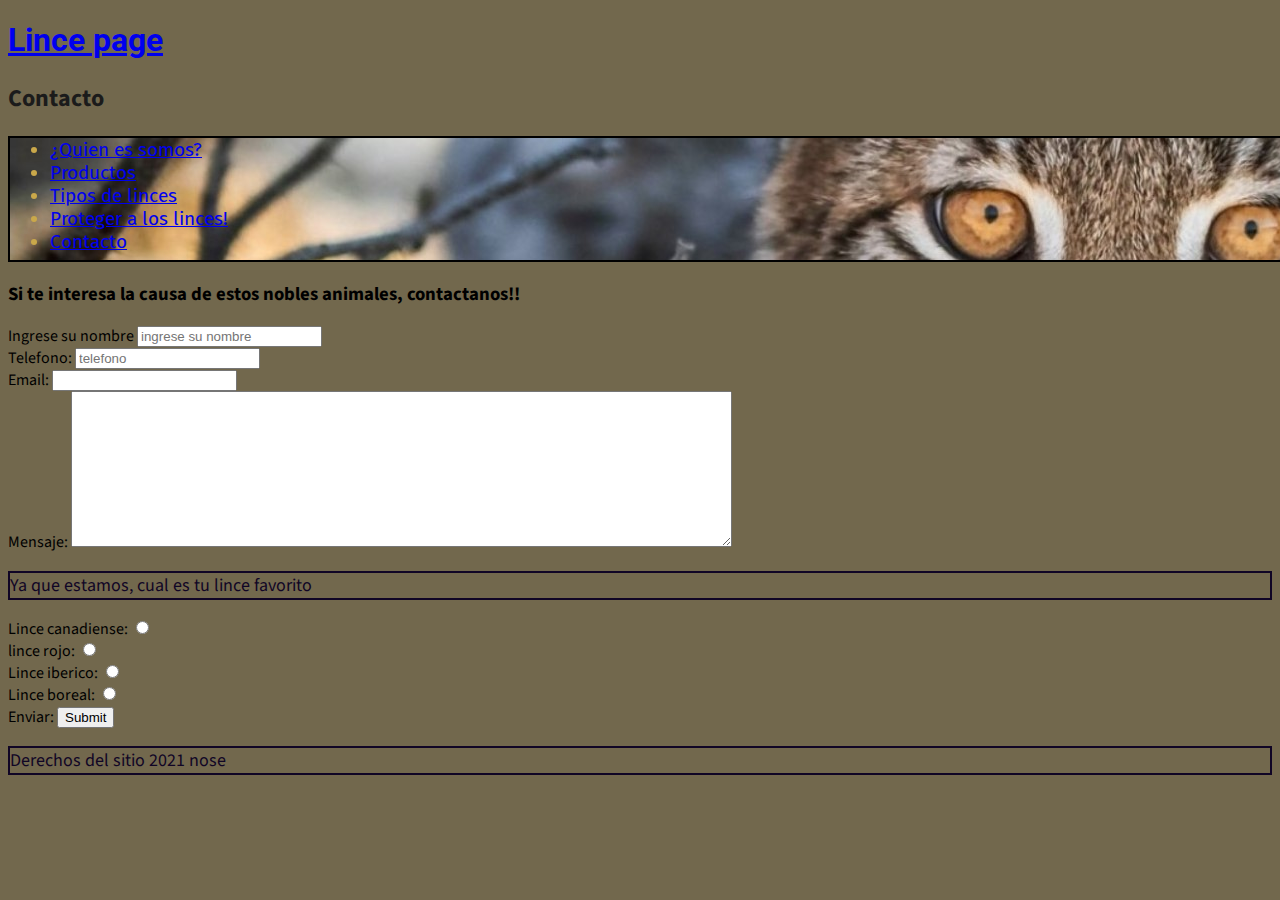
==== contacto.html @ 93b33bbe "agregando detales" ====
<!DOCTYPE html>
<html lang="en">
<head>
    <meta charset="UTF-8">
    <meta http-equiv="X-UA-Compatible" content="IE=edge">
    <meta name="viewport" content="width=device-width, initial-scale=1.0">
    <title>Mi sitio de linces</title>
    <style>
		@import url('https://fonts.googleapis.com/css2?family=Roboto:wght@300&display=swap');
        @import url('https://fonts.googleapis.com/css2?family=Odibee+Sans&family=Open+Sans:wght@300;600&family=Source+Sans+Pro:wght@200&display=swap');
        @import url('https://fonts.googleapis.com/css2?family=Fira+Sans:wght@600&display=swap');
        @import url('https://fonts.googleapis.com/css2?family=Bebas+Neue&family=Odibee+Sans&family=Open+Sans:wght@300;600&family=Source+Sans+Pro:wght@200&display=swap');
    </style>
    <link rel="stylesheet" href="styles.css">
    <header><h1><a href="index.html">
        Lince page
        <div class="logo"></div>
    </a></h1></header>
    <h2>Contacto</h2>
</head>
<body>
    <ul id = header-background>
        <li><a href="quien_es_somos.html">¿Quien es somos?</a></li>
        <li><a href="productos.html">Productos</a></li>
        <li><a href="tipos_de_lince.html">Tipos de linces</a></li>
        <li><a href="proteger_lince.html">Proteger a los linces!</a> </li>
        <li><a href="contacto.html">Contacto</a></li>
    </ul>


    <h3> Si te interesa la causa de estos nobles animales, contactanos!! </h3>

    <form action="" method="POST">
        <label for="nombreusuario">Ingrese su nombre</label>
        
        <input type="text" placeholder="ingrese su nombre" id="nombre">
        <br>
       Telefono: <input type="number" placeholder="telefono">
        <br>
        Email: <input type="text">
        <br>
       Mensaje: <textarea id="" cols="80" rows="10"></textarea>
       <br>

       <p>Ya que estamos, cual es tu lince favorito</p>
       Lince canadiense: <input type="radio" name="team">
       <br/>
       lince rojo: <input type="radio" name="team">    
       <br/>
       Lince iberico: <input type="radio" name="team">  
       <br/>  
       Lince boreal: <input type="radio" name="team"> 
       <br>
       Enviar: <input type="submit">
       <br>

    </form>
    
    <footer><p>Derechos del sitio 2021 nose</p> </footer>

</body>
</html>
---- styles.css ----
li{
    font-family: 'Odibee Sans', cursive;
    font-family: 'Open Sans', sans-serif;
    font-family: 'Source Sans Pro', sans-serif;
    color: rgb(202, 168, 74)
}

body{
    background-color: rgb(114, 104, 77)

}

h1{ 
    font-family: 'Roboto', sans-serif;
    color: rgb(36, 44, 17)

}

#header-background{
    width: 100%;
    height: 122px;
    background: url(img/lince_header.jpg);
}

li{

    font-family: 'Fira Sans', sans-serif;
    font-size: 19px
}

form{
    font-family: 'Odibee Sans', cursive;
    font-family: 'Open Sans', sans-serif;
    font-family: 'Source Sans Pro', sans-serif;
}

p{
    font-family: 'Bebas Neue', cursive;
    font-family: 'Odibee Sans', cursive;
    font-family: 'Open Sans', sans-serif;
    font-family: 'Source Sans Pro', sans-serif;
    color: rgb(16, 5, 37);
    border: 2px solid;
    font-size: 18px


}

h3{
    font-family: 'Odibee Sans', cursive;
    font-family: 'Open Sans', sans-serif;
    font-family: 'Source Sans Pro', sans-serif;
    color:rgb(0, 0, 0)

}

th, td{

    font-family: 'Odibee Sans', cursive;
    font-family: 'Open Sans', sans-serif;
    font-family: 'Source Sans Pro', sans-serif;
    border: 2px solid;
    font-size: 14,5px


}

h2{ 
    font-family: 'Odibee Sans', cursive;
    font-family: 'Open Sans', sans-serif;
    font-family: 'Source Sans Pro', sans-serif;
    color:rgb(27, 27, 27)
}

ul{ 
    background-color:#8a823d21;
    font-family: 'Odibee Sans', cursive;
    font-family: 'Open Sans', sans-serif;
    font-family: 'Source Sans Pro', sans-serif;
    border: 2px solid;


}
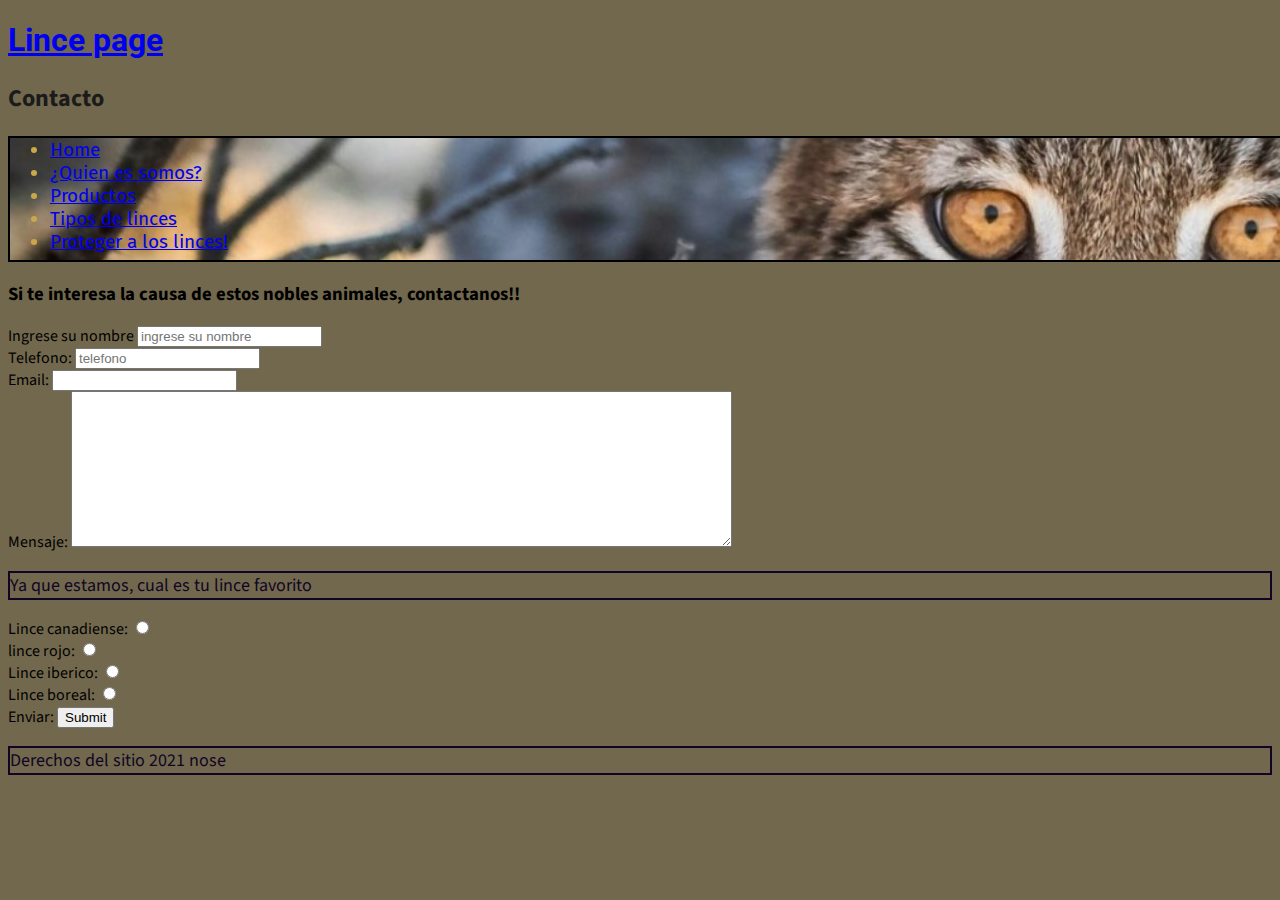
==== commit d19ebbef: "arreglando detalles" ====
--- a/contacto.html
+++ b/contacto.html
@@ -20,11 +20,11 @@
 </head>
 <body>
     <ul id = header-background>
+        <li><a href="index.html">Home</a></li>
         <li><a href="quien_es_somos.html">¿Quien es somos?</a></li>
         <li><a href="productos.html">Productos</a></li>
         <li><a href="tipos_de_lince.html">Tipos de linces</a></li>
         <li><a href="proteger_lince.html">Proteger a los linces!</a> </li>
-        <li><a href="contacto.html">Contacto</a></li>
     </ul>
 
 
